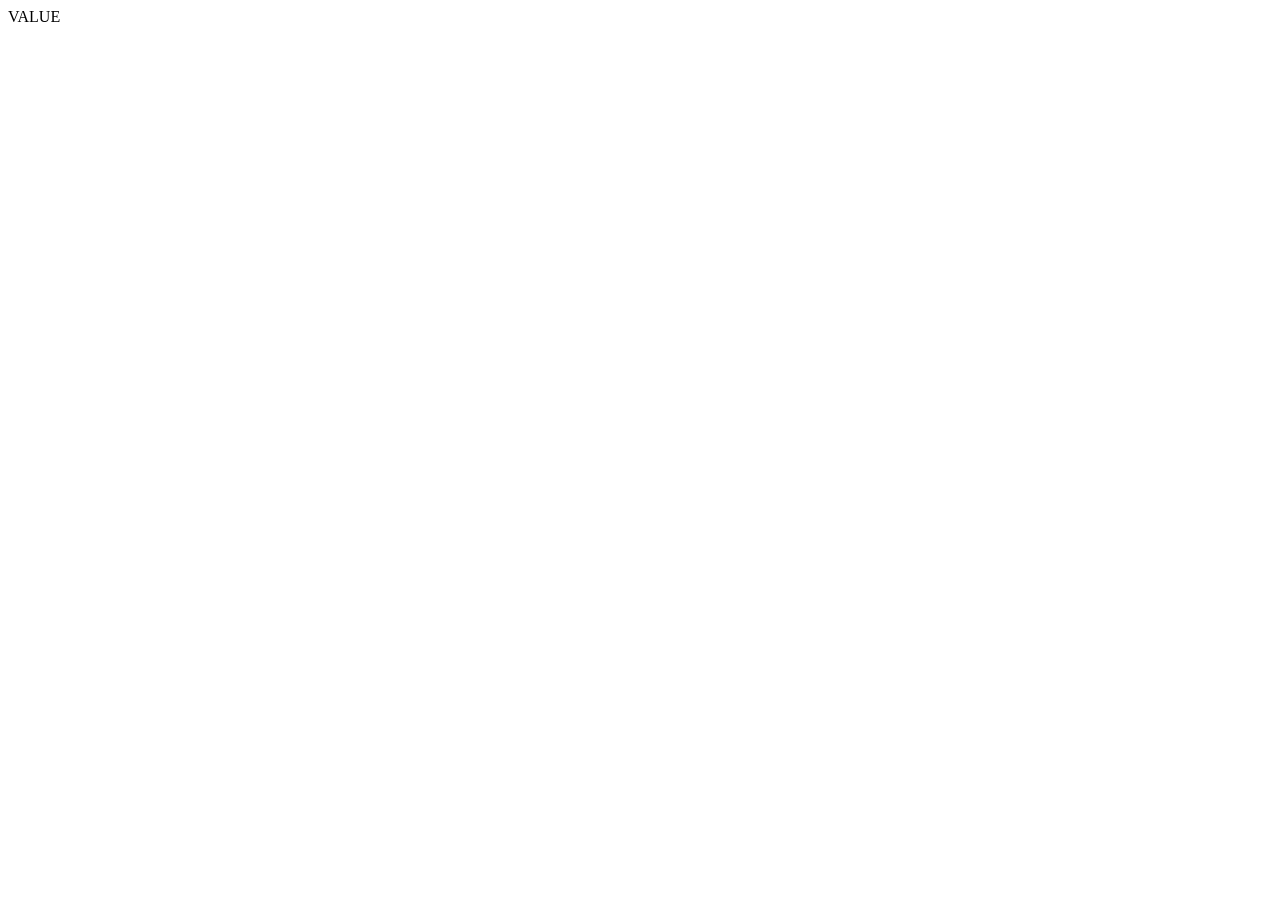
==== src/main/resources/templates/brand.html @ 2a415b01 "interface implemented" ====
<!DOCTYPE html>
<html lang="en" xmlns:th="http://thymeleaf.org">
<head>
    <meta charset="UTF-8">
    <title>Oll brand</title>
</head>
<body>

<div th:each="brandKey : ${brandMap.keySet()}">

   <a th:href="@{/suggestHtml/{brand}(brand=${brandMap.get(brandKey)}) }"  th:text="${brandMap.get(brandKey)}"> VALUE </a>

</div>



</body>
</html>
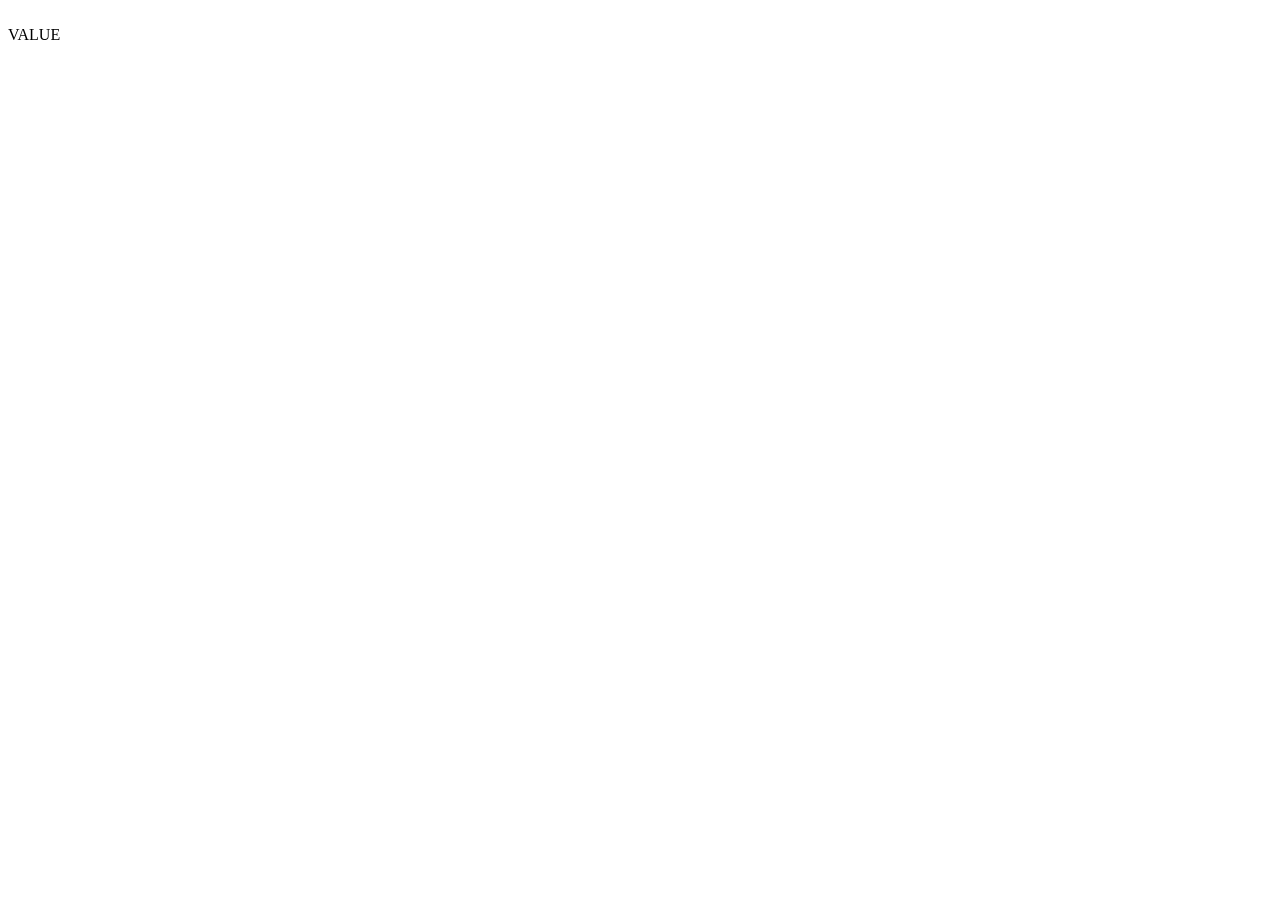
==== commit 7a990736: "улучшен файл отображения рекомендаций" ====
--- a/src/main/resources/templates/brand.html
+++ b/src/main/resources/templates/brand.html
@@ -1,18 +1,25 @@
 <!DOCTYPE html>
-<html lang="en" xmlns:th="http://thymeleaf.org">
+<html lang="en" th:replace="~{::section}" xmlns:th="http://www.thymeleaf.org">
 <head>
     <meta charset="UTF-8">
-    <title>Oll brand</title>
+    <title>All brand</title>
 </head>
 <body>
+<section>
 
+
+
+<img th:src="@{/img/0Jrvgf38V8.jpg}">
 <div th:each="brandKey : ${brandMap.keySet()}">
-
-   <a th:href="@{/suggestHtml/{brand}(brand=${brandMap.get(brandKey)}) }"  th:text="${brandMap.get(brandKey)}"> VALUE </a>
-
+    <a th:href="@{/suggestHtml/{brand}(brand=${brandMap.get(brandKey)}) }"
+       th:text="${brandMap.get(brandKey)}"> VALUE
+    </a>
 </div>
 
 
 
+</section>
 </body>
-</html>+</html>
+
+<!--<html lang="en" xmlns:th="http://thymeleaf.org">  old 2-->
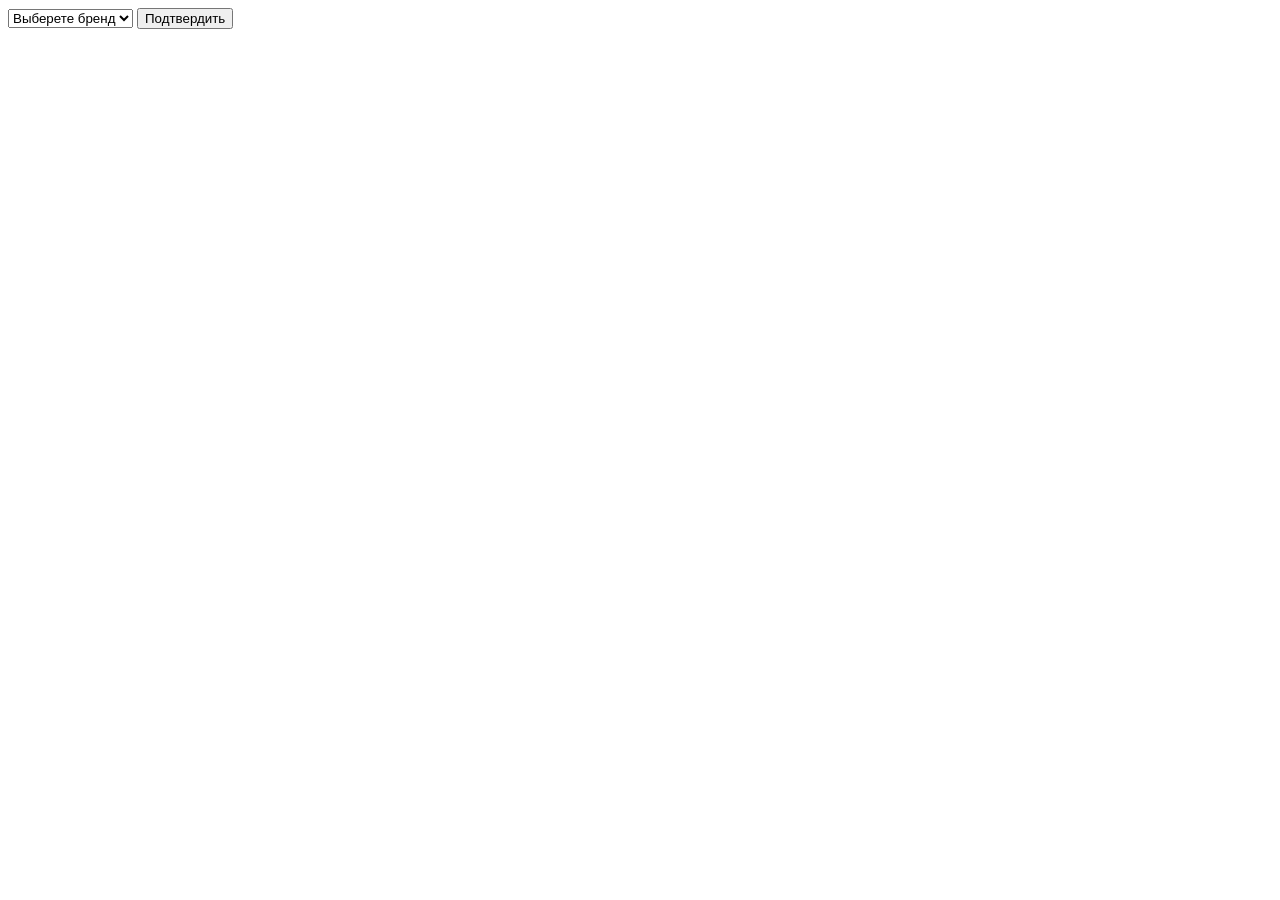
==== commit e4eb3874: "Добавлен функционал выпадающих списков локальный порт изменен на 8086" ====
--- a/src/main/resources/templates/brand.html
+++ b/src/main/resources/templates/brand.html
@@ -1,25 +1,50 @@
 <!DOCTYPE html>
-<html lang="en" th:replace="~{::section}" xmlns:th="http://www.thymeleaf.org">
+<html lang="en" xmlns:th="http://thymeleaf.org">
 <head>
     <meta charset="UTF-8">
     <title>All brand</title>
+
+    <link rel="stylesheet" href="/webjars/bootstrap/4.5.3/css/bootstrap.min.css">
+    <link rel="stylesheet" href="/css/style.css" th:href="@{/css/style.css}"/>
 </head>
-<body>
-<section>
+
+<body th:style="'background-image:url(' + @{/img/0Jrvgf38V8.jpg} + '); background-repeat: no-repeat, repeat; background-size: cover;'">
+
+<!--<p th:text="${headerMessage}"> HM </p>-->
+
+<div class="container m-top">
 
 
 
-<img th:src="@{/img/0Jrvgf38V8.jpg}">
-<div th:each="brandKey : ${brandMap.keySet()}">
-    <a th:href="@{/suggestHtml/{brand}(brand=${brandMap.get(brandKey)}) }"
-       th:text="${brandMap.get(brandKey)}"> VALUE
-    </a>
-</div>
+    <!--выпадают ключи(key),  отправляются значения по ним(value) в  <select name записывается value -->
+
+    <form method="get" th:action="@{http://localhost:8086/suggestHtml/{brand}}">
+        <select name="braaand">
+            <option value=""> Выберете бренд </option>
+        <option th:each="entry : ${brandMap.entrySet()}"
+                th:value= "${entry.value}"
+                th:utext="${entry.key}" >
+                    </select>
+        <button type="submit"> Подтвердить </button>
+                </form>
 
 
 
-</section>
+
+            </div>
+
+            <!--<div th:each="excursion : ${excursions}">-->
+<!--    <p>-->
+<!--        <span th:utext="${excursion.name}"></span>-->
+<!--        <a th:href="@{/admin/excursions/del(id=${excursion.id})}" th:action="@{/admin/excursions/del}"><img th:src="@{/img/delete_icon.png}"></a>-->
+<!--    </p>-->
+<!--</div>-->
+
+<script src="/js/city.js" th:src="@{/js/city.js}"></script>
 </body>
 </html>
 
-<!--<html lang="en" xmlns:th="http://thymeleaf.org">  old 2-->+<!--                th:value= "${entry.key}"-->
+<!--                th:utext="${entry.value}"-->
+
+
